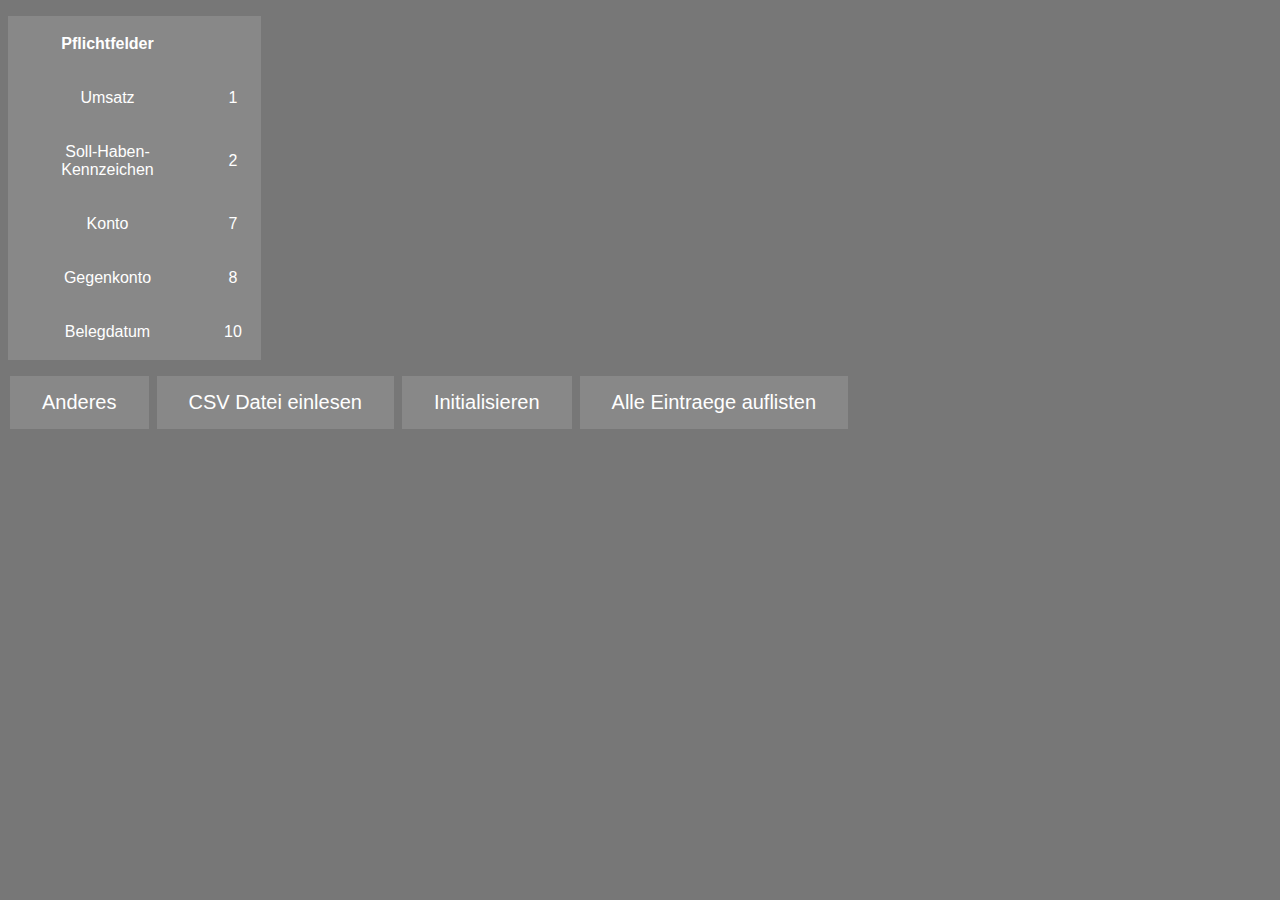
==== index.html @ 4c1cd39a "Add files via upload" ====
<!DOCTYPE html>

<html>
<head>
  <link rel="stylesheet" type="text/css" href="styles.css">
</head>

<body>
    <p id="pflichtfelder">
      <table id="pflicht" style="width:20%">
        <tr>
          <th><a>Pflichtfelder</a></th>
        </tr>
        <tr>
          <td><a>Umsatz</a></td>
          <td><a>1</a></td>
        </tr>
        <tr>
          <td><a>Soll-Haben-Kennzeichen</a></td>
          <td><a>2</a></td>
        </tr>
        <tr>
          <td><a>Konto</a></td>
          <td><a>7</a></td>
        </tr>
        <tr>
          <td><a>Gegenkonto</a></td>
          <td><a>8</a></td>
        </tr>
        <tr>
          <td><a>Belegdatum</a></td>
          <td><a>10</a></td>
        </tr>
      </table>
    </p>
    <button class="button" onclick="search()">Anderes</button>
    <button id="einlesen" onclick="read()" class="button">CSV Datei einlesen</button>
    <button id="init" onclick="inp()" class="button">Initialisieren</button>
    <button id="ls" onclick="ls(inp())" class="button">Alle Eintraege auflisten</button>
    <button id="exp" onclick="exp()">Einklappen</button>
    <ol type=1 id="lst" style="width:60%"></ol>
    <script src="script.js"></script>
</body>
</html>
---- styles.css ----
.button {
  background-color: #888888;
  border: none;
  color: white;
  padding: 15px 32px;
  text-align: center;
  text-decoration: none;
  display: inline-block;
  font-size: 20px;
  margin: 0px 2px;
  cursor: pointer;
}

ul {
  text-align: left;
  color: black;
  font-size: 20px;
}

h1 {
  color: grey;
  text-align: left;
  font-size: 42px;
  font-family: Arial;
}


tr a {
  display: block;
  color: white;
  text-align: center;
  padding: 16px;
  text-decoration: none;
  font-family: Arial;
}

tr a:hover {
  background-color: #444444;
}

#pflicht {
  background-color: #888888;
}

body {
  background-color: #777777;
}

#lst {
  background-color: #666666;
  text-align: left;
  padding: 0px 32px;
  max-width: 280px;
}

li {
  color: #999999;
  text-align: right;
  
}

.exp { 
  display: list-item;
}

#exp {
  display: none;
}
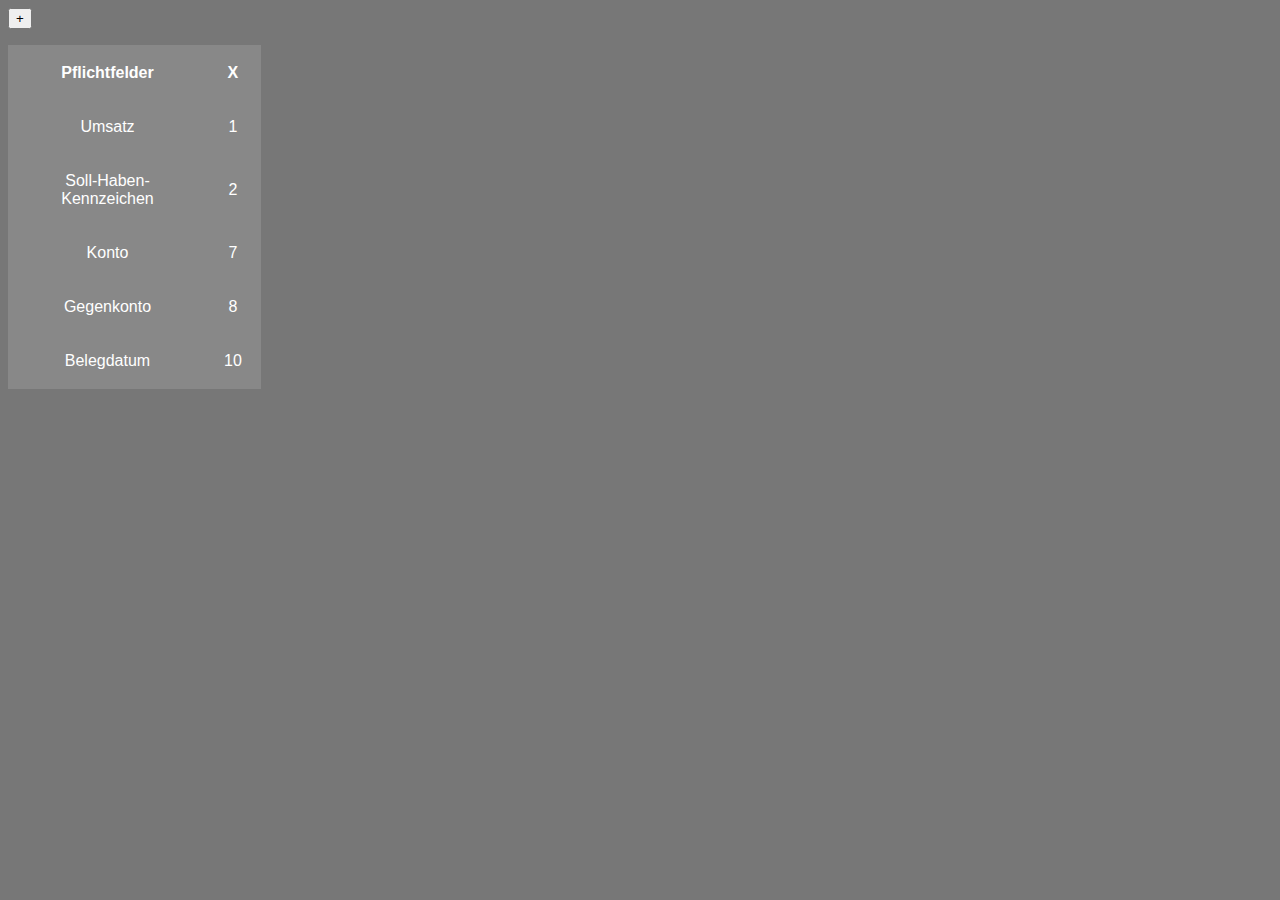
==== commit a431f8ec: "minor improvements" ====
--- a/index.html
+++ b/index.html
@@ -3,42 +3,57 @@
 <html>
 <head>
   <link rel="stylesheet" type="text/css" href="styles.css">
+  <link rel="stylesheet" href="w3.css">
 </head>
 
+<div id="sdb" class="w3-sidebar w3-bar-block w3-border-right" style="display:none">
+      <button onclick="w3_close()" class="w3-bar-item w3-large">Close &times;</button>
+      <li id="search" onmousedown="search()" class="w3-bar-item w3-button">Anderes</li>
+      <li id="einlesen" onmousedown="read()" class="w3-bar-item w3-button">CSV Datei einlesen</li>
+      <li id="ls" onmousedown="ls(input())" class="w3-bar-item w3-button">Felder anzeigen</li>
+      <li id="exp" onmousedown="exp()" class="w3-bar-item w3-button">Einklappen</li>
+      <li id="anz" onmousedown="bc()" class="w3-bar-item w3-button">Buchung anzeigen</li>
+</div>
+
+
+
+
 <body>
+  <div class="w3-teal">
+  <button class="w3-button w3-teal w3-xlarge" onclick="w3_open()">+</button>
+  <div id="cont" style="width:100%" class="w3-container">
     <p id="pflichtfelder">
       <table id="pflicht" style="width:20%">
-        <tr>
+        <tr class="pf">
           <th><a>Pflichtfelder</a></th>
+          <th><a id="cls" onmousedown="cl()">X</a></th>
         </tr>
-        <tr>
+        <tr class="pf">
           <td><a>Umsatz</a></td>
           <td><a>1</a></td>
         </tr>
-        <tr>
+        <tr class="pf">
           <td><a>Soll-Haben-Kennzeichen</a></td>
           <td><a>2</a></td>
         </tr>
-        <tr>
+        <tr class="pf">
           <td><a>Konto</a></td>
           <td><a>7</a></td>
         </tr>
-        <tr>
+        <tr class="pf">
           <td><a>Gegenkonto</a></td>
           <td><a>8</a></td>
         </tr>
-        <tr>
+        <tr class="pf">
           <td><a>Belegdatum</a></td>
           <td><a>10</a></td>
         </tr>
       </table>
     </p>
-    <button class="button" onclick="search()">Anderes</button>
-    <button id="einlesen" onclick="read()" class="button">CSV Datei einlesen</button>
-    <button id="init" onclick="inp()" class="button">Initialisieren</button>
-    <button id="ls" onclick="ls(inp())" class="button">Alle Eintraege auflisten</button>
-    <button id="exp" onclick="exp()">Einklappen</button>
-    <ol type=1 id="lst" style="width:60%"></ol>
+    <ol type=1 id="lst" style="width:70%"></ol>
+    <div id="div1" style="overflow:auto;width:100%;"><table id="buch" ></table></div>
     <script src="script.js"></script>
+  </div>
+</div>  
 </body>
 </html>
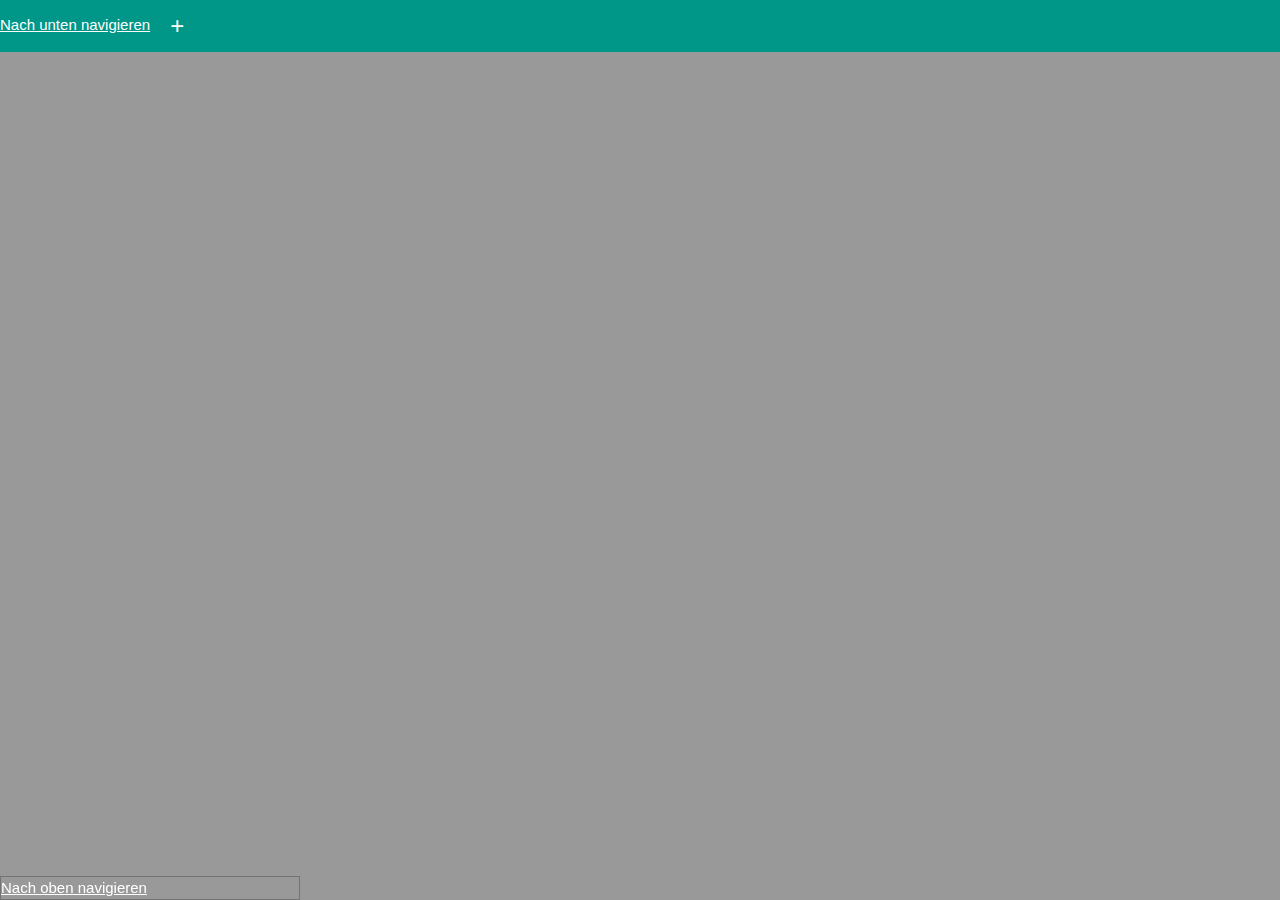
==== commit 7ba6df51: "added functionality to filter content" ====
--- a/index.html
+++ b/index.html
@@ -8,11 +8,12 @@
 
 <div id="sdb" class="w3-sidebar w3-bar-block w3-border-right" style="display:none">
       <button onclick="w3_close()" class="w3-bar-item w3-large">Close &times;</button>
-      <li id="search" onmousedown="search()" class="w3-bar-item w3-button">Anderes</li>
-      <li id="einlesen" onmousedown="read()" class="w3-bar-item w3-button">CSV Datei einlesen</li>
-      <li id="ls" onmousedown="ls(input())" class="w3-bar-item w3-button">Felder anzeigen</li>
-      <li id="exp" onmousedown="exp()" class="w3-bar-item w3-button">Einklappen</li>
-      <li id="anz" onmousedown="bc()" class="w3-bar-item w3-button">Buchung anzeigen</li>
+      <li id="search" onmousedown="search();w3_close()" class="w3-bar-item w3-button">Anderes</li>
+      <li id="einlesen" onmousedown="read();w3_close()" class="w3-bar-item w3-button">CSV Datei einlesen</li>
+      <li id="ls" onmousedown="ls(entries, 'lst');w3_close()" class="w3-bar-item w3-button">Felder anzeigen</li>
+      <li id="exp" onmousedown="exp();w3_close()" class="w3-bar-item w3-button">Einklappen</li>
+      <li id="anz" onmousedown="bc();w3_close()" class="w3-bar-item w3-button">Buchung anzeigen</li>
+      <li id="fil" onmousedown="filter();w3_close()" class="w3-bar-item w3-button">Filter</li>
 </div>
 
 
@@ -20,31 +21,33 @@
 
 <body>
   <div class="w3-teal">
-  <button class="w3-button w3-teal w3-xlarge" onclick="w3_open()">+</button>
+    <a href="#bottom">Nach unten navigieren</a>
+    <a name="top"></a>
+  <button class="w3-button w3-teal w3-xlarge" onmouseover="w3_open()">+</button>
   <div id="cont" style="width:100%" class="w3-container">
     <p id="pflichtfelder">
       <table id="pflicht" style="width:20%">
-        <tr class="pf">
+        <tr class="pf1">
           <th><a>Pflichtfelder</a></th>
-          <th><a id="cls" onmousedown="cl()">X</a></th>
+          <th><a id="cls" onmousedown="cl(1)">X</a></th>
         </tr>
-        <tr class="pf">
+        <tr class="pf1">
           <td><a>Umsatz</a></td>
           <td><a>1</a></td>
         </tr>
-        <tr class="pf">
+        <tr class="pf1">
           <td><a>Soll-Haben-Kennzeichen</a></td>
           <td><a>2</a></td>
         </tr>
-        <tr class="pf">
+        <tr class="pf1">
           <td><a>Konto</a></td>
           <td><a>7</a></td>
         </tr>
-        <tr class="pf">
+        <tr class="pf1">
           <td><a>Gegenkonto</a></td>
           <td><a>8</a></td>
         </tr>
-        <tr class="pf">
+        <tr class="pf1">
           <td><a>Belegdatum</a></td>
           <td><a>10</a></td>
         </tr>
@@ -52,6 +55,17 @@
     </p>
     <ol type=1 id="lst" style="width:70%"></ol>
     <div id="div1" style="overflow:auto;width:100%;"><table id="buch" ></table></div>
+    <div><ul id="div2" class="pf2">
+    </ul></div>
+    <div>
+      <ul style="display: inline">
+        <li><button id="btn1" onclick="output()" style="display: none">Ausgeben</button></li>
+        <li><button id="btn2" onclick="leeren()" style="display: none" disabled>Leeren</button></li>
+      </ul>
+      <div id="text-box" style="background-color: black;overflow: auto"></div>
+    </div>
+    <a name="bottom"></a>
+    <div class="fixed"><a href="#top">Nach oben navigieren</a></div>
     <script src="script.js"></script>
   </div>
 </div>  
--- a/styles.css
+++ b/styles.css
@@ -1,20 +1,17 @@
-.button {
-  background-color: #888888;
-  border: none;
-  color: white;
-  padding: 15px 32px;
-  text-align: center;
-  text-decoration: none;
-  display: inline-block;
-  font-size: 20px;
-  margin: 0px 2px;
-  cursor: pointer;
+/* Element-Regeln */
+body {
+  background-color: #999999;
+  margin-left: 8px;
+  margin-top: 8px;
+  margin-right: 8px;
+  margin-bottom: 8px;
+  display: block;
 }
-
 ul {
   text-align: left;
   color: black;
   font-size: 20px;
+  list-style: none;
 }
 
 h1 {
@@ -24,6 +21,9 @@
   font-family: Arial;
 }
 
+th a {
+  border: none;
+}
 
 tr a {
   display: block;
@@ -32,37 +32,113 @@
   padding: 16px;
   text-decoration: none;
   font-family: Arial;
+  border: none;
 }
-
 tr a:hover {
   background-color: #444444;
 }
-
-#pflicht {
-  background-color: #888888;
-}
-
-body {
-  background-color: #777777;
-}
-
-#lst {
-  background-color: #666666;
-  text-align: left;
-  padding: 0px 32px;
-  max-width: 280px;
+ol {
+  float: left;
+  list-style-position: inside;
 }
 
 li {
   color: #999999;
-  text-align: right;
+  text-align: left;
+  }
+th, td {
+  border: 1px solid black;
+  min-width: 75px;
+  min-height: 20px;
+}  
   
+  
+/* Klassenregeln */
+div.fixed {
+  position: fixed;
+    bottom: 0;
+    left: 0;
+    width: 300px;
+    border: 1px solid #737373;
 }
 
 .exp { 
   display: list-item;
+  position: fixed;
+}
+.button {
+  background-color: #888888;
+  border: none;
+  color: white;
+  padding: 12px 20px;
+  text-align: center;
+  text-decoration: none;
+  display: inline-block;
+  font-size: 20px;
+  margin: 0px 0px;
+  cursor: pointer;
+  float: left;
+  height: 55px;
+  width: 100px;
+  -webkit-transition: width 2s;
+  transition: width 2s;
+}
+li.w3-button {
+  color: #f0f0f0;
+}
+li.pf2 {
+  margin: 1px;
+  color: #dddddd;
+  background-color: #888888;
+  padding: 0px 0px;
+  display: inline-block;
+  width: 150px;
+  cursor: pointer;
+  text-align: center;
+  
 }
 
+/* Id-Regeln */
+ul#div2 {
+  display: none;
+  border: 2px solid black;
+  max-width: 157px;
+  padding: 0px 0px;
+}
+#lst, #div2 {
+  background-color: #777777;
+  text-align: left;
+  padding: 0px 30px;
+  max-width: 340px;
+}
 #exp {
   display: none;
 }
+#buch {
+  float: left;
+  display: none;
+  border-collapse: collapse;
+  border: 2px solid black;
+}
+
+#div1 {
+  border: 0px black;
+}
+#cont {
+  background-color: #999999;
+}
+#sdb {
+  background-color: #b0b0b0;
+}
+#pflicht {
+  background-color: #888888;
+  float: right;
+  border: none;
+  display: none;
+}
+
+
+
+
+
+
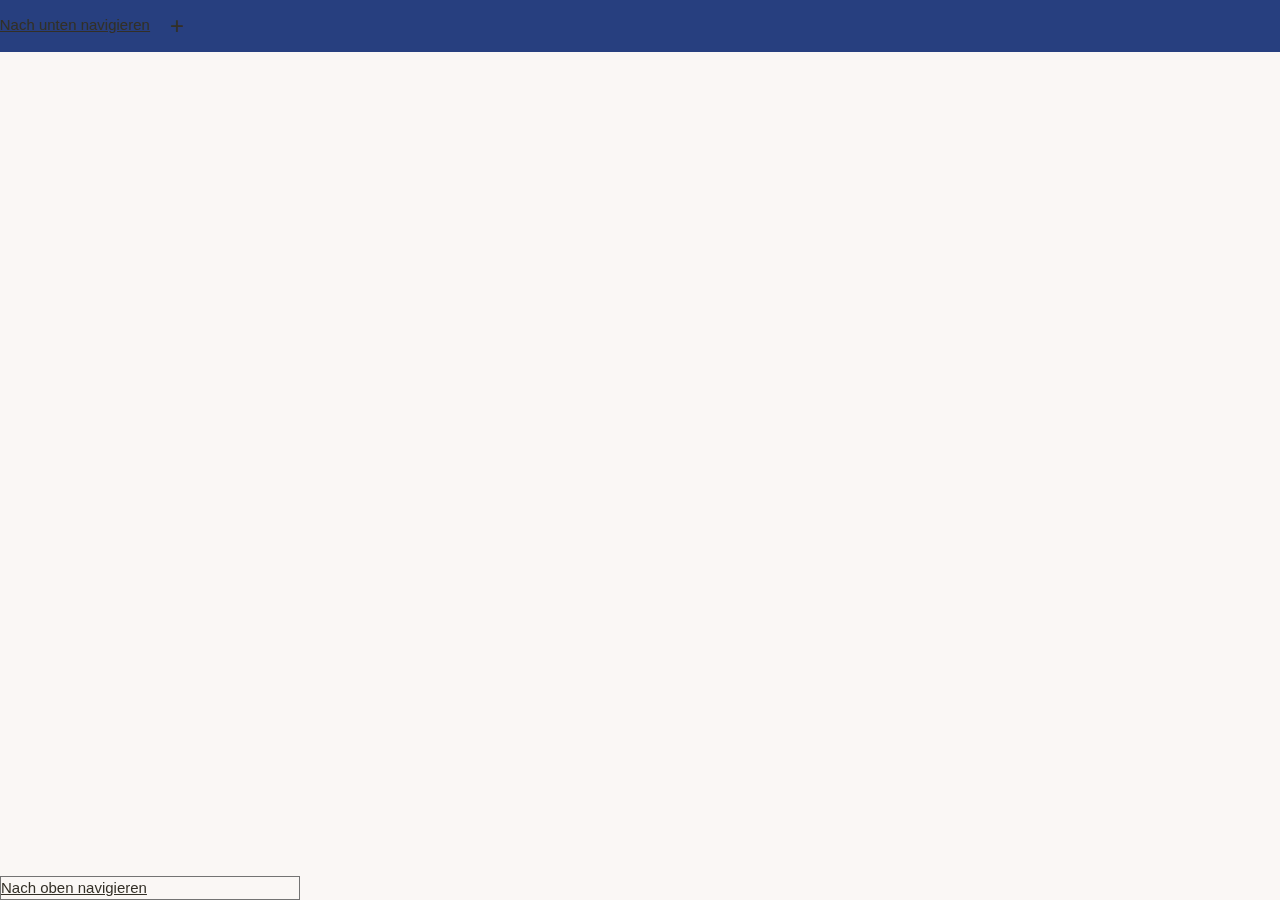
==== commit 598eac2a: "Add files via upload" ====
--- a/index.html
+++ b/index.html
@@ -4,26 +4,28 @@
 <head>
   <link rel="stylesheet" type="text/css" href="styles.css">
   <link rel="stylesheet" href="w3.css">
+  <title>Advanced CSV Editor</title>
 </head>
 
 <div id="sdb" class="w3-sidebar w3-bar-block w3-border-right" style="display:none">
       <button onclick="w3_close()" class="w3-bar-item w3-large">Close &times;</button>
-      <li id="search" onmousedown="search();w3_close()" class="w3-bar-item w3-button">Anderes</li>
+      <li id="search" onmousedown="search();w3_close()" class="w3-bar-item w3-button" style="display: none">Anderes</li>
       <li id="einlesen" onmousedown="read();w3_close()" class="w3-bar-item w3-button">CSV Datei einlesen</li>
-      <li id="ls" onmousedown="ls(entries, 'lst');w3_close()" class="w3-bar-item w3-button">Felder anzeigen</li>
-      <li id="exp" onmousedown="exp();w3_close()" class="w3-bar-item w3-button">Einklappen</li>
+      <li id="ls" onmousedown="ls(entries, 'lst');w3_close()" class="w3-bar-item w3-button" style="display: none">Felder anzeigen</li>
+      <li id="exp" onmousedown="exp();w3_close()" class="w3-bar-item w3-button" style="display: none">Einklappen</li>
       <li id="anz" onmousedown="bc();w3_close()" class="w3-bar-item w3-button">Buchung anzeigen</li>
       <li id="fil" onmousedown="filter();w3_close()" class="w3-bar-item w3-button">Filter</li>
+      <li><a id="dok" href="readme.html" class="w3-bar-item w3-button">Volle Dokumentation</a></li>
 </div>
 
 
 
 
 <body>
-  <div class="w3-teal">
+  <div id="div" style="background-color: #273F7F">
     <a href="#bottom">Nach unten navigieren</a>
     <a name="top"></a>
-  <button class="w3-button w3-teal w3-xlarge" onmouseover="w3_open()">+</button>
+  <button class="w3-button w3-xlarge" onmouseover="w3_open()">+</button>
   <div id="cont" style="width:100%" class="w3-container">
     <p id="pflichtfelder">
       <table id="pflicht" style="width:20%">
@@ -59,10 +61,11 @@
     </ul></div>
     <div>
       <ul style="display: inline">
-        <li><button id="btn1" onclick="output()" style="display: none">Ausgeben</button></li>
+        <li><button id="btn1" onclick="output(bu)" style="display: none">Ausgeben</button></li>
         <li><button id="btn2" onclick="leeren()" style="display: none" disabled>Leeren</button></li>
+        <li><button id="btn3" class="js-button" style="display: none">Kopieren</button></li>
       </ul>
-      <div id="text-box" style="background-color: black;overflow: auto"></div>
+      <div id="text-box" class="js-input-field"style="background-color: #d3d3d3;overflow: auto"></div>
     </div>
     <a name="bottom"></a>
     <div class="fixed"><a href="#top">Nach oben navigieren</a></div>
--- a/styles.css
+++ b/styles.css
@@ -1,11 +1,12 @@
 /* Element-Regeln */
 body {
-  background-color: #999999;
+  background-color: #FAF7F5;
   margin-left: 8px;
   margin-top: 8px;
   margin-right: 8px;
   margin-bottom: 8px;
   display: block;
+  color: #332F26;
 }
 ul {
   text-align: left;
@@ -98,6 +99,7 @@
   
 }
 
+
 /* Id-Regeln */
 ul#div2 {
   display: none;
@@ -118,14 +120,16 @@
   float: left;
   display: none;
   border-collapse: collapse;
-  border: 2px solid black;
+  border: 2px;
+  border-color: #d3d3d3;
+  color: #704422;
 }
 
 #div1 {
   border: 0px black;
 }
 #cont {
-  background-color: #999999;
+  background-color: #FAF7F5;
 }
 #sdb {
   background-color: #b0b0b0;
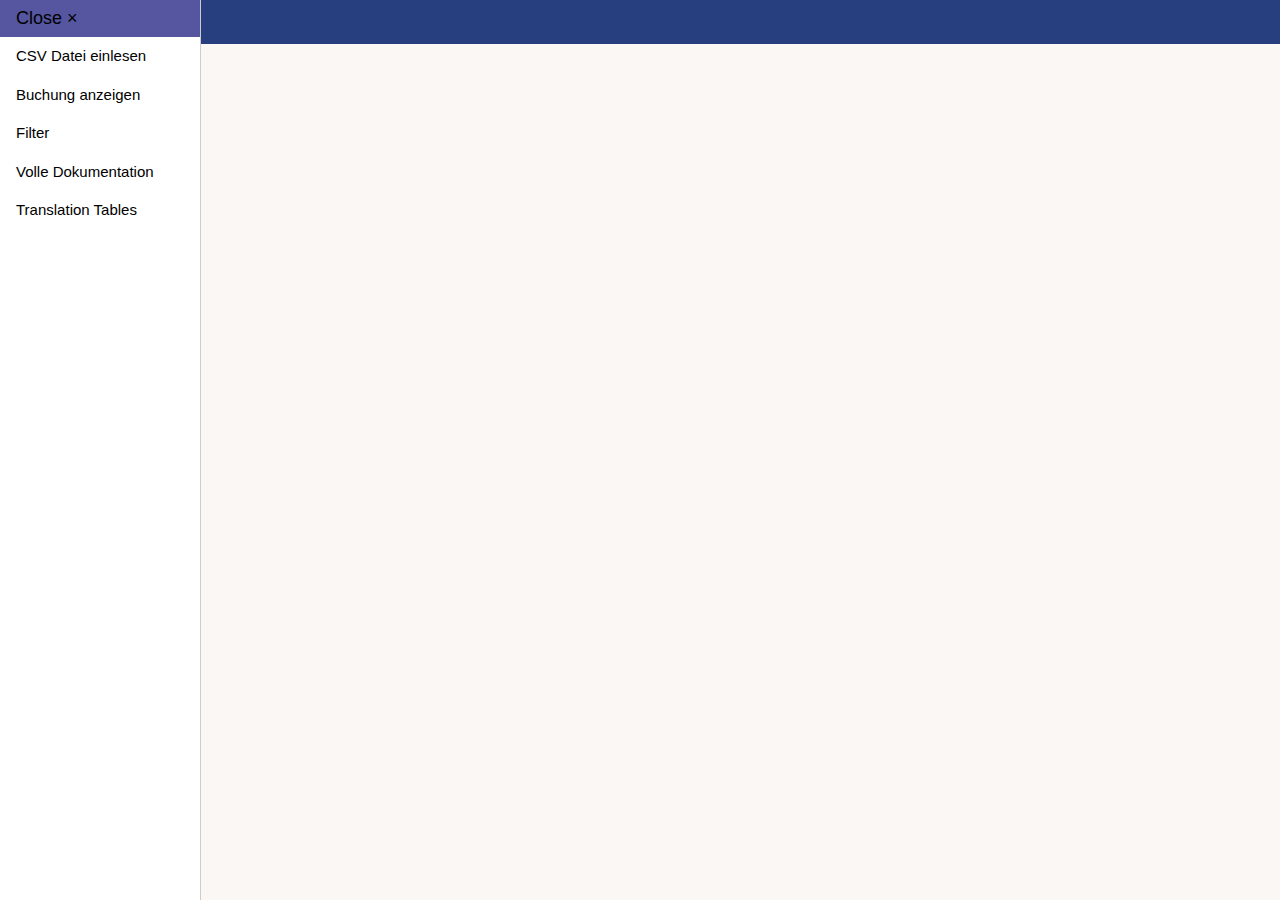
==== commit a776b5f6: "Add files via upload" ====
--- a/index.html
+++ b/index.html
@@ -3,74 +3,45 @@
 <html>
 <head>
   <link rel="stylesheet" type="text/css" href="styles.css">
-  <link rel="stylesheet" href="w3.css">
-  <title>Advanced CSV Editor</title>
+  <title>Advanced CSV Editor - Test Environment</title>
 </head>
 
-<div id="sdb" class="w3-sidebar w3-bar-block w3-border-right" style="display:none">
-      <button onclick="w3_close()" class="w3-bar-item w3-large">Close &times;</button>
-      <li id="search" onmousedown="search();w3_close()" class="w3-bar-item w3-button" style="display: none">Anderes</li>
-      <li id="einlesen" onmousedown="read();w3_close()" class="w3-bar-item w3-button">CSV Datei einlesen</li>
-      <li id="ls" onmousedown="ls(entries, 'lst');w3_close()" class="w3-bar-item w3-button" style="display: none">Felder anzeigen</li>
-      <li id="exp" onmousedown="exp();w3_close()" class="w3-bar-item w3-button" style="display: none">Einklappen</li>
-      <li id="anz" onmousedown="bc();w3_close()" class="w3-bar-item w3-button">Buchung anzeigen</li>
-      <li id="fil" onmousedown="filter();w3_close()" class="w3-bar-item w3-button">Filter</li>
-      <li><a id="dok" href="readme.html" class="w3-bar-item w3-button">Volle Dokumentation</a></li>
+<div id="sidebar" class="sidebar bar-block border-right">
+      <button id="closebtn" onclick="hide('sidebar')" class="bar-item large">Close &times;</button>
+      <a id="einlesen" onmousedown="read();hide('sidebar')" class="bar-item button">CSV Datei einlesen</a>
+      <a id="anz" onmousedown="bc();hide('sidebar')" class="bar-item button">Buchung anzeigen</a>
+      <a id="fil" onmousedown="filter();hide('sidebar')" class="bar-item button">Filter</a>
+      <a href="readme.html" class="bar-item button">Volle Dokumentation</a>
+      <a href="translation_tables.html" class="bar-item button">Translation Tables</a>
 </div>
 
 
 
 
 <body>
-  <div id="div" style="background-color: #273F7F">
-    <a href="#bottom">Nach unten navigieren</a>
-    <a name="top"></a>
-  <button class="w3-button w3-xlarge" onmouseover="w3_open()">+</button>
-  <div id="cont" style="width:100%" class="w3-container">
-    <p id="pflichtfelder">
-      <table id="pflicht" style="width:20%">
-        <tr class="pf1">
-          <th><a>Pflichtfelder</a></th>
-          <th><a id="cls" onmousedown="cl(1)">X</a></th>
-        </tr>
-        <tr class="pf1">
-          <td><a>Umsatz</a></td>
-          <td><a>1</a></td>
-        </tr>
-        <tr class="pf1">
-          <td><a>Soll-Haben-Kennzeichen</a></td>
-          <td><a>2</a></td>
-        </tr>
-        <tr class="pf1">
-          <td><a>Konto</a></td>
-          <td><a>7</a></td>
-        </tr>
-        <tr class="pf1">
-          <td><a>Gegenkonto</a></td>
-          <td><a>8</a></td>
-        </tr>
-        <tr class="pf1">
-          <td><a>Belegdatum</a></td>
-          <td><a>10</a></td>
-        </tr>
-      </table>
-    </p>
-    <ol type=1 id="lst" style="width:70%"></ol>
-    <div id="div1" style="overflow:auto;width:100%;"><table id="buch" ></table></div>
-    <div><ul id="div2" class="pf2">
-    </ul></div>
-    <div>
-      <ul style="display: inline">
-        <li><button id="btn1" onclick="output(bu)" style="display: none">Ausgeben</button></li>
-        <li><button id="btn2" onclick="leeren()" style="display: none" disabled>Leeren</button></li>
-        <li><button id="btn3" class="js-button" style="display: none">Kopieren</button></li>
+  <a name="top"></a>
+  <div id="top-bar">
+  <button id="plus" class="button xlarge" onmouseover="show('sidebar')">&equiv;</button>
+  </div>
+  <div id="cont" class="container"> 
+  </div>
+    <div id="div1"><table id="buch"></table></div>
+    <div class="fixed"><a href="#top">&Lambda;</a></div>
+  </div>
+  <div id="ausgabe">
+      <ul>
+        <li><button class="btns" id="btn1" onclick="output(bu)" class="button">Ausgeben</button></li>
+        <li><button class="btns" id="btn2" onclick="leeren()" class="button">Leeren</button></li>
+        <li><button class="btns" id="btn3" class="button">Kopieren</button></li>
+        <li><button class="btns" id="btn4" onclick="exportToCsv(bu)" class="button">Exportieren</button></li>
       </ul>
-      <div id="text-box" class="js-input-field"style="background-color: #d3d3d3;overflow: auto"></div>
-    </div>
-    <a name="bottom"></a>
-    <div class="fixed"><a href="#top">Nach oben navigieren</a></div>
-    <script src="script.js"></script>
   </div>
-</div>  
+  <div>
+    <ul id="div2"></ul>
+  </div>
+<a name="bottom"></a>
 </body>
+<script src="main.js"></script>
+<img id="btndwn" class="top-right arrow" onclick="location.href='#bottom';down()"width="50" height="50" src="[data-uri]">
+<img id="btnp" class="bottom-right arrow" onclick="location.href='#top';up()" width="50" height="50" src="[data-uri]">
 </html>
--- a/styles.css
+++ b/styles.css
@@ -1,148 +1,37 @@
-/* Element-Regeln */
-body {
-  background-color: #FAF7F5;
-  margin-left: 8px;
-  margin-top: 8px;
-  margin-right: 8px;
-  margin-bottom: 8px;
-  display: block;
-  color: #332F26;
-}
-ul {
-  text-align: left;
-  color: black;
-  font-size: 20px;
-  list-style: none;
-}
-
-h1 {
-  color: grey;
-  text-align: left;
-  font-size: 42px;
-  font-family: Arial;
-}
-
-th a {
-  border: none;
-}
-
-tr a {
-  display: block;
-  color: white;
-  text-align: center;
-  padding: 16px;
-  text-decoration: none;
-  font-family: Arial;
-  border: none;
-}
-tr a:hover {
-  background-color: #444444;
-}
-ol {
-  float: left;
-  list-style-position: inside;
-}
-
-li {
-  color: #999999;
-  text-align: left;
-  }
-th, td {
-  border: 1px solid black;
-  min-width: 75px;
-  min-height: 20px;
-}  
-  
-  
-/* Klassenregeln */
-div.fixed {
-  position: fixed;
-    bottom: 0;
-    left: 0;
-    width: 300px;
-    border: 1px solid #737373;
-}
-
-.exp { 
-  display: list-item;
-  position: fixed;
-}
-.button {
-  background-color: #888888;
-  border: none;
-  color: white;
-  padding: 12px 20px;
-  text-align: center;
-  text-decoration: none;
-  display: inline-block;
-  font-size: 20px;
-  margin: 0px 0px;
-  cursor: pointer;
-  float: left;
-  height: 55px;
-  width: 100px;
-  -webkit-transition: width 2s;
-  transition: width 2s;
-}
-li.w3-button {
-  color: #f0f0f0;
-}
-li.pf2 {
-  margin: 1px;
-  color: #dddddd;
-  background-color: #888888;
-  padding: 0px 0px;
-  display: inline-block;
-  width: 150px;
-  cursor: pointer;
-  text-align: center;
-  
-}
-
-
-/* Id-Regeln */
-ul#div2 {
-  display: none;
-  border: 2px solid black;
-  max-width: 157px;
-  padding: 0px 0px;
-}
-#lst, #div2 {
-  background-color: #777777;
-  text-align: left;
-  padding: 0px 30px;
-  max-width: 340px;
-}
-#exp {
-  display: none;
-}
-#buch {
-  float: left;
-  display: none;
-  border-collapse: collapse;
-  border: 2px;
-  border-color: #d3d3d3;
-  color: #704422;
-}
-
-#div1 {
-  border: 0px black;
-}
-#cont {
-  background-color: #FAF7F5;
-}
-#sdb {
-  background-color: #b0b0b0;
-}
-#pflicht {
-  background-color: #888888;
-  float: right;
-  border: none;
-  display: none;
-}
-
-
-
-
-
-
+#top-bar { background-color: #273F7F; color: #dddddd }
+#sidebar { display: none; }
+#ausgabe { display: none; }
+#cont { display: none; }
+#plus {  }
+#closebtn { background-color: #5555a0;font-size:48px; }
+#div1 { width: 100%;overflow:auto; }
+#cont { width: 100%; }
+#buch {float: left;display: none;border-collapse: collapse;border: 2px;border-color: #d3d3d3;color: #4f4a42;}
+
+a.bar-item:hover{ background-color: #222272!important }
+.button:disabled{cursor:not-allowed;opacity:0.3}
+.button:hover{color:#000!important;background-color:#ccc!important}
+.pf2:hover{color:#000!important;background-color:#cce!important;cursor:pointer;}
+.arrow:hover{cursor:pointer;}
+div.fixed {position: fixed;text-align: center;bottom: 0;left: 0;width: 20px;border: 1px solid #737373;}
+
+.pf2 { display:inline-block; border:1px solid #4f4a42;border-collapse: collapse;}
+.fixed { display: none;}
+.btns { display: none;}
+.exp {}
+.sidebar { height:100%;width:200px;background-color:#fff;position:fixed!important;z-index:1;overflow:auto }
+.bar-block .bar-item{ width: 100%;display:block;padding:8px 16px;text-align: left;border:none;outline:none;white-space: normal;float: none;  }
+.border-right { border-right:1px solid #ccc!important }
+.button {border:none;outline:none;display:inline-block;padding:8px 16px;vertical-align:middle;overflow:hidden;text-decoration:none;color:inherit;background-color:inherit;text-align:center;cursor:pointer;white-space:nowrap}
+.large { font-size:18px!important; }.xlarge { font-size:24px!important; }
+.container { content:"";display:table;clear:both }
+.small-ul { width:200px;list-style-type: none;text-align: center;padding:0px 0px;vertical-align:middle; border: 2px solid #4f4a42;border-collapse:collapse; background-color: #fdfdfd; height:171px;}
+.arrow {opacity: 0.2; background-color: #f0efe5; }
+.bottom-right { position: fixed; right: 50px; bottom: 75px; border-radius: 5px; display: none;}
+.top-right   { position: fixed; right: 50px; top: 75px; display: none;}
+
+body { background-color: #faf7f5; }
+html{-ms-text-size-adjust:100%;-webkit-text-size-adjust:100%}body{margin:0}
+html,body{font-family:Verdana,sans-serif;font-size:15px;line-height:1.5}html{overflow-x:hidden}
+th, td {border: 1px solid black;min-width: 75px;min-height: 20px;} 
+td {color: #000000;text-align: center; }
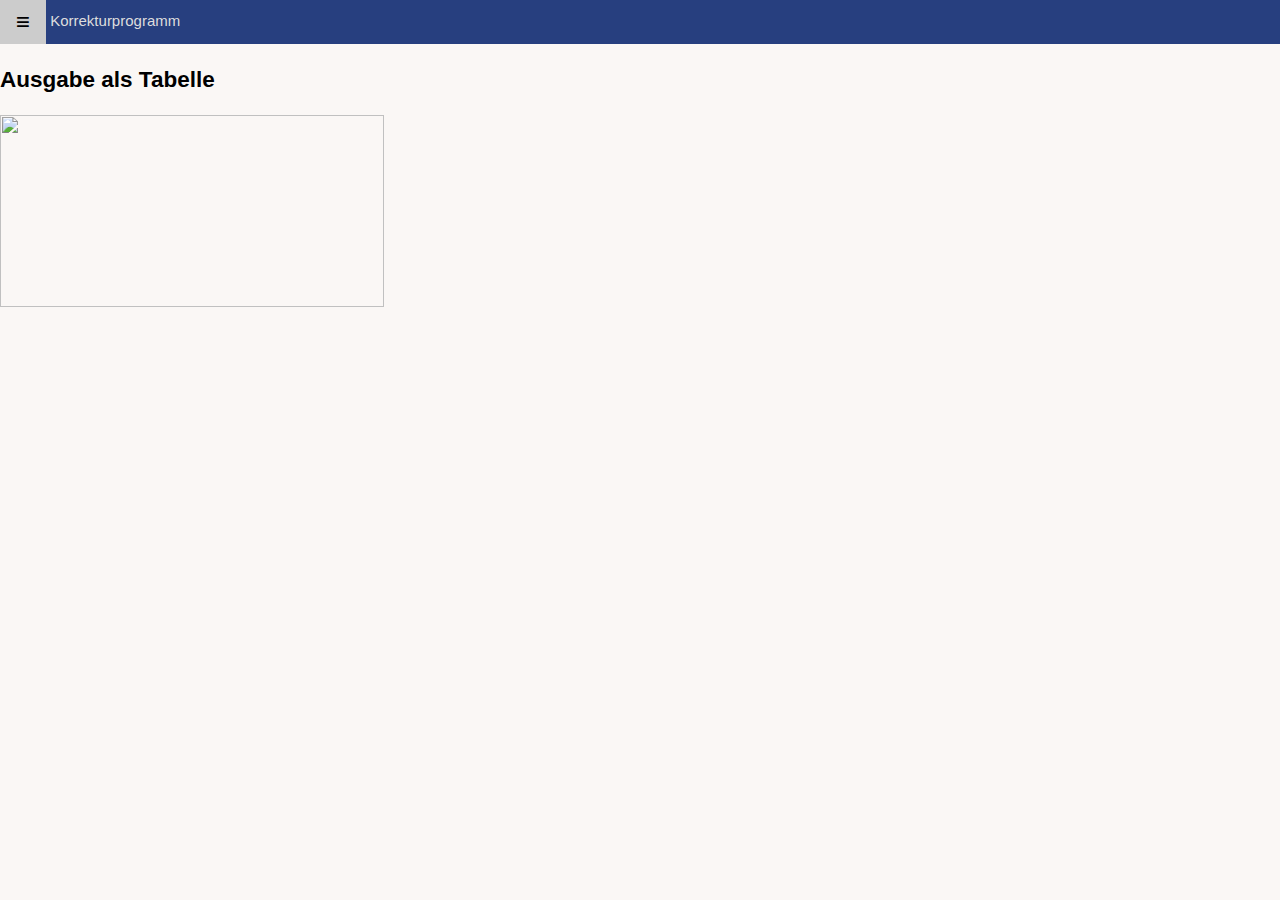
==== commit 5603b3ab: "Merge branch 'master' into exportcsv" ====
--- a/index.html
+++ b/index.html
@@ -8,9 +8,12 @@
 
 <div id="sidebar" class="sidebar bar-block border-right">
       <button id="closebtn" onclick="hide('sidebar')" class="bar-item large">Close &times;</button>
-      <a id="einlesen" onmousedown="read();hide('sidebar')" class="bar-item button">CSV Datei einlesen</a>
-      <a id="anz" onmousedown="bc();hide('sidebar')" class="bar-item button">Buchung anzeigen</a>
-      <a id="fil" onmousedown="filter();hide('sidebar')" class="bar-item button">Filter</a>
+ exportcsv
+      <a id="einlesen" onmousedown="read();hide('sidebar');hide('tablepng')" class="bar-item button">CSV Datei einlesen</a>
+      <a id="anz" onmousedown="bc();hide('sidebar');hide('tablepng')" class="bar-item button">Buchung anzeigen</a>
+      <a id="fil" onmousedown="filter();hide('sidebar');hide('tablepng')" class="bar-item button">Filter</a>
+      <a id="rule" onmousedown="chooseRule();hide('sidebar');hide('tablepng')" class="bar-item button">Regeln ausw&aumlhlen</a>
+      <a id="ruleset" onmousedown="pattern();hide('sidebar');hide('tablepng')" class="bar-item button">Eigenes Muster ausw&aumlhlen</a>
       <a href="readme.html" class="bar-item button">Volle Dokumentation</a>
       <a href="translation_tables.html" class="bar-item button">Translation Tables</a>
 </div>
@@ -22,11 +25,17 @@
   <a name="top"></a>
   <div id="top-bar">
   <button id="plus" class="button xlarge" onmouseover="show('sidebar')">&equiv;</button>
+
+  <p1>Korrekturprogramm</p1>
   </div>
   <div id="cont" class="container"> 
   </div>
-    <div id="div1"><table id="buch"></table></div>
-    <div class="fixed"><a href="#top">&Lambda;</a></div>
+  <div id="div1"><table id="buch"></table></div>
+  <div class="fixed"><a href="#top">&Lambda;</a></div>
+  <div>
+  <h2>Ausgabe als Tabelle</h2>
+  <img id="tablepng" src="screenshot-table.png" style="width:384px;height:192px"></img>
+
   </div>
   <div id="ausgabe">
       <ul>
@@ -42,6 +51,7 @@
 <a name="bottom"></a>
 </body>
 <script src="main.js"></script>
+<script src="file.json"></script>
 <img id="btndwn" class="top-right arrow" onclick="location.href='#bottom';down()"width="50" height="50" src="[data-uri]">
 <img id="btnp" class="bottom-right arrow" onclick="location.href='#top';up()" width="50" height="50" src="[data-uri]">
 </html>
